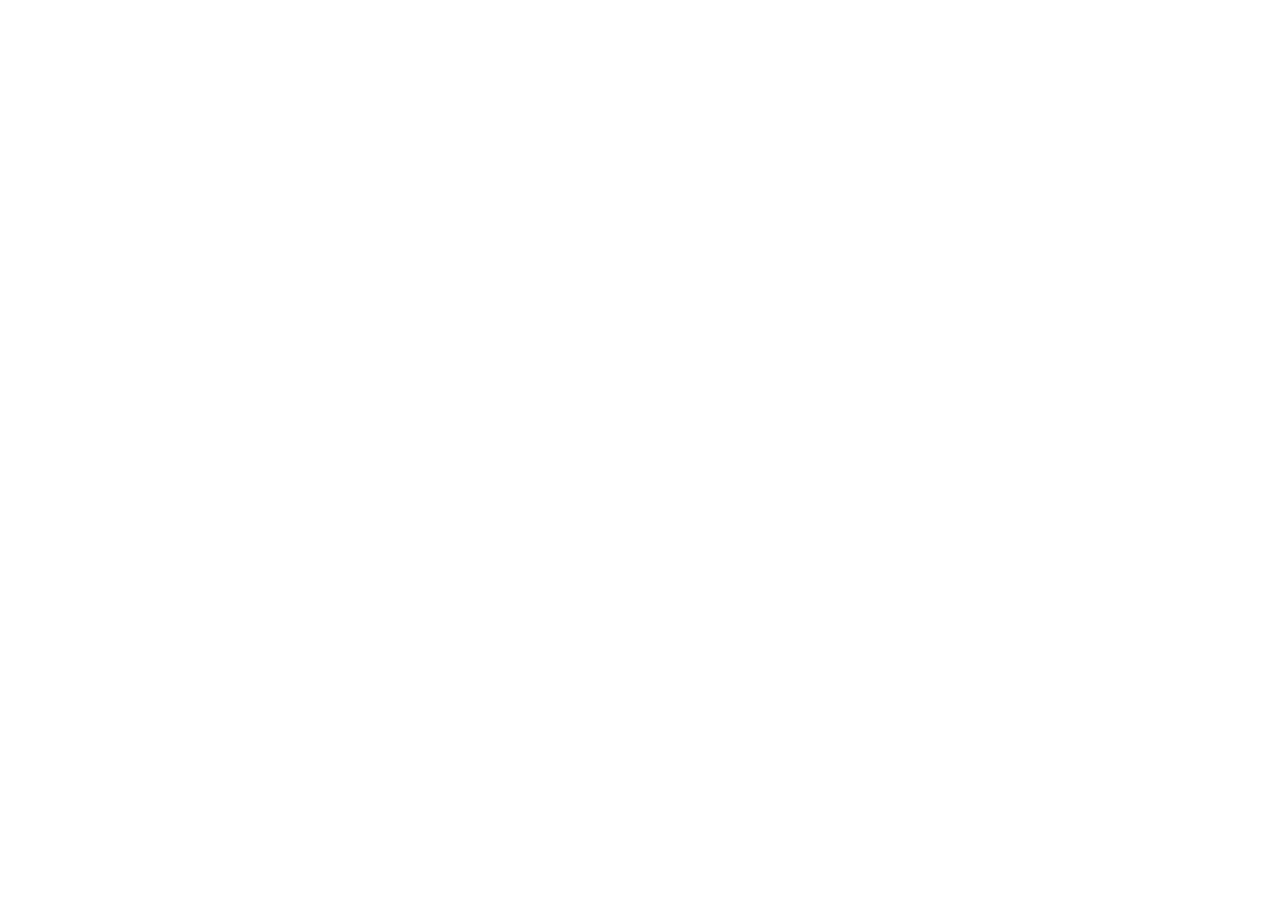
==== Js/Day4/index.html @ e70af4d3 "day4 js part 1" ====
<!DOCTYPE html>
<html lang="en">
<head>
    <meta charset="UTF-8">
    <meta name="viewport" content="width=device-width, initial-scale=1.0">
    <title>Document</title>
</head>
<body>
    

    <script src="script.js"></script>
</body>
</html>
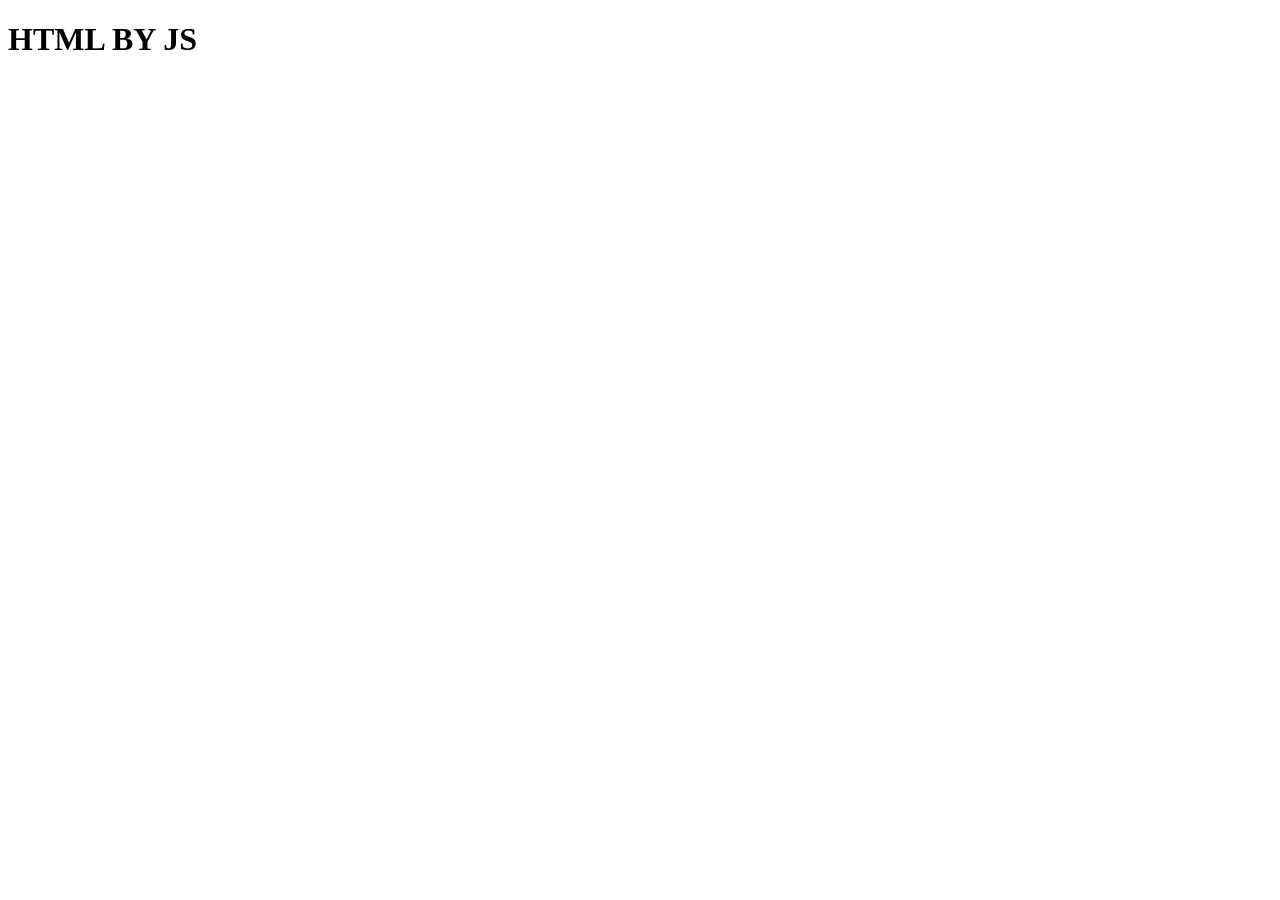
==== commit bc38927a: "js day4 part4" ====
--- a/Js/Day4/index.html
+++ b/Js/Day4/index.html
@@ -6,7 +6,15 @@
     <title>Document</title>
 </head>
 <body>
-    
+     <h1 id="head">
+        hello 
+    </h1>
+   <div class="content">
+    <!-- <p name="pg">hello</p> -->
+   </div>
+   <div class="content">
+  <!-- <span id="textSpan">text</span>
+   </div> -->
 
     <script src="script.js"></script>
 </body>
